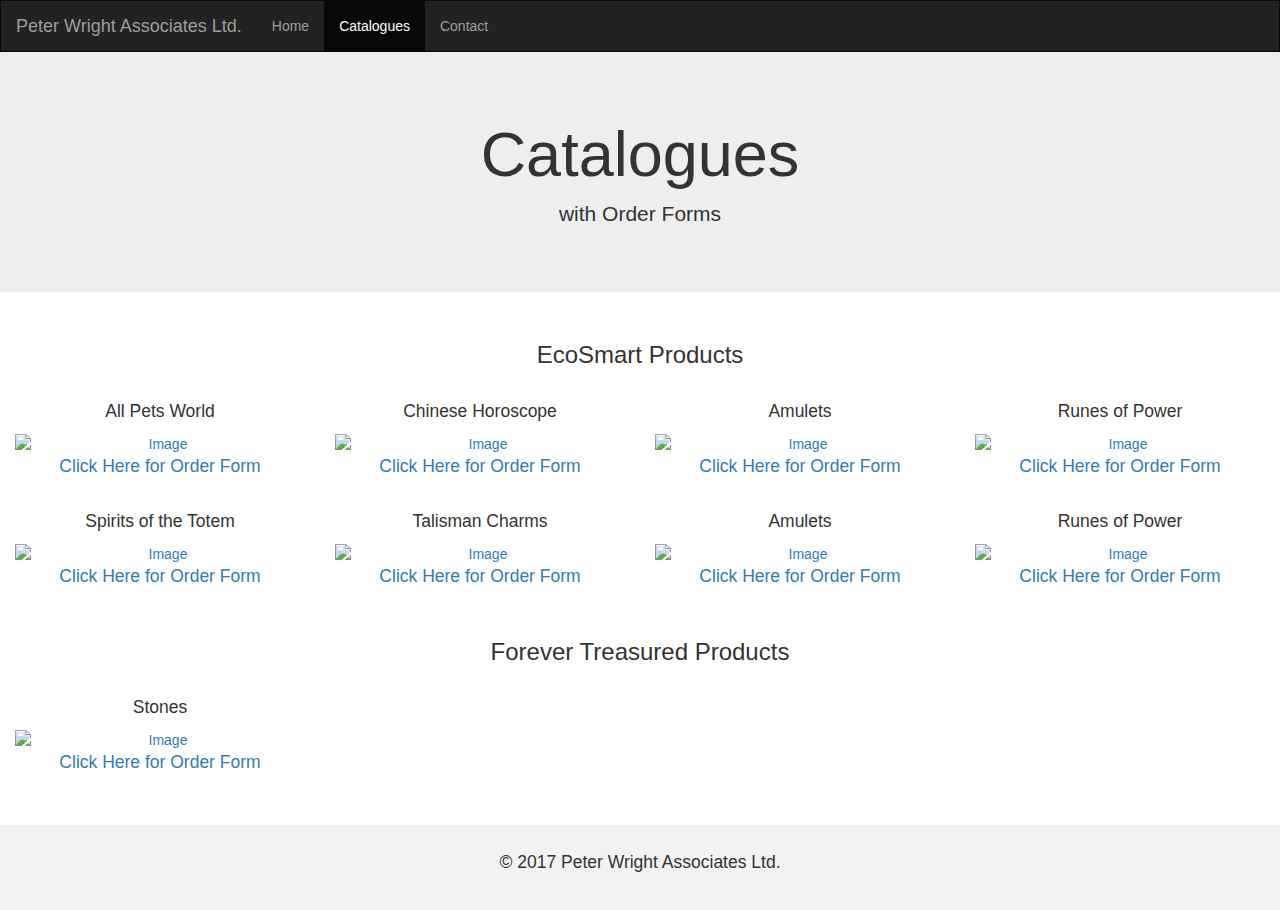
==== catalogues.html @ 6dd9a9c5 "Update catalogues.html" ====
<!DOCTYPE html>
<html lang="en">
<head>
  <title>Peter Wright Associates Ltd.</title>
  <meta charset="utf-8">
  <meta name="viewport" content="width=device-width, initial-scale=1">
  <link rel="stylesheet" href="https://maxcdn.bootstrapcdn.com/bootstrap/3.3.7/css/bootstrap.min.css">
  <script src="https://ajax.googleapis.com/ajax/libs/jquery/3.2.1/jquery.min.js"></script>
  <script src="https://maxcdn.bootstrapcdn.com/bootstrap/3.3.7/js/bootstrap.min.js"></script>

  <style>
        /* Remove the navbar's default margin-bottom and rounded borders */ 
    .navbar {
      margin-bottom: 0;
      border-radius: 0;
    }
    
    /* Add a gray background color and some padding to the footer */
    footer {
      background-color: #f2f2f2;
      padding: 25px;
    }
    
    p{
      font-size: 1.75rem;
    }
  </style>
  
  
  </head>
<body>

  <!-- Nav Bar -->
  
<nav class="navbar navbar-inverse">
  <div class="container-fluid">
    <div class="navbar-header">
      <button type="button" class="navbar-toggle" data-toggle="collapse" data-target="#myNavbar">
        <span class="icon-bar"></span>
        <span class="icon-bar"></span>
        <span class="icon-bar"></span>                        
      </button>
      <a class="navbar-brand">Peter Wright Associates Ltd.</a>
    </div>
    <div class="collapse navbar-collapse" id="myNavbar">
      <ul class="nav navbar-nav">
        <li><a href="#">Home</a></li>
        <li class="active"><a href="#">Catalogues</a></li>
        <li><a href="#">Contact</a></li>
      </ul>
      <ul class="nav navbar-nav navbar-right">
      </ul>
    </div>
  </div>
</nav>

<!-- Jumbotron -->
  
<div class="jumbotron">
  <div class="container text-center">
    <h1>Catalogues</h1>      
    <p>with Order Forms</p>
  </div>
</div>
  
  <!-- Row 1 of EcoSmart -->
  
<div class="container-fluid bg-3 text-center">    
  <h3>EcoSmart Products</h3><br>
  <div class="row">
    <div class="col-sm-3">
      <p>All Pets World</p>
      <a href="https://drive.google.com/file/d/0B__WnU9AXjKUTG5fT090SWdCejg/view" target="_blank"><img src="https://68.media.tumblr.com/322510e3f5b370c26604656c4e55bb6b/tumblr_ouqut0Vpxr1rzemb4o1_1280.jpg" class="img-responsive" style="width:100%" alt="Image"></a>
      <a href="https://docs.google.com/spreadsheets/d/1zBenDv5tk-b03D6EpvG9-nJZJhX-yl5dtOKzl-nxyQw/pub?output=xlsx" target="_blank"><p>Click Here for Order Form</p></a>
    </div>
    <div class="col-sm-3"> 
      <p>Chinese Horoscope</p>
      <a href="https://drive.google.com/file/d/0B__WnU9AXjKURm9FeUZNUXVhcmM/view" target="_blank"><img src="https://68.media.tumblr.com/a270ac31c6ba487bd9fdbb5f1df9159b/tumblr_ouqvlqrKky1rzemb4o1_1280.jpg" class="img-responsive" style="width:100%" alt="Image"></a>
      <a href="https://drive.google.com/file/d/0B__WnU9AXjKUZnlSdXpHblZGMVk/view" target="_blank"><p>Click Here for Order Form</p></a>
    </div>
    <div class="col-sm-3">
      <p>Amulets</p>
      <a href="https://drive.google.com/file/d/0B__WnU9AXjKUNmIyMDRiQUFzRkk/view" target="_blank"><img src="http://68.media.tumblr.com/2cdfbebc2d8925346c42c025bba5614e/tumblr_out0agLbYA1rzemb4o1_1280.jpg" class="img-responsive" style="width:100%" alt="Image"></a>
      <a href="https://drive.google.com/file/d/0B__WnU9AXjKUOWJPTW9vUjBBT2M/view" target="_blank"><p>Click Here for Order Form</p></a>
    </div>
    <div class="col-sm-3">
      <p>Runes of Power</p>
      <a href="https://drive.google.com/file/d/0B__WnU9AXjKUSV9vcnd6RlZGX2s/view" target="_blank"><img src="https://68.media.tumblr.com/9693f542c48302f55a70bdf63870bc9e/tumblr_out0qxnQN51rzemb4o1_1280.jpg" class="img-responsive" style="width:100%" alt="Image"></a>
      <a href="https://drive.google.com/file/d/0B__WnU9AXjKUTkpqa3hPanEteHc/view" target="_blank"><p>Click Here for Order Form</p></a>
    </div>
 
  </div>
</div><br>
  
  <!-- Row 2 of EcoSmart -->
  
<div class="container-fluid bg-3 text-center">    
  <div class="row">
    <div class="col-sm-3">
      <p>Spirits of the Totem</p>
      <a href="https://drive.google.com/file/d/0B__WnU9AXjKUbzRtdGxkS2lfMDg/view" target="_blank"><img src="https://68.media.tumblr.com/a5c3799e76f8078e0c757d50bb20d1f0/tumblr_out0qxnQN51rzemb4o3_1280.jpg" class="img-responsive" style="width:100%" alt="Image"></a>
      <a href="https://drive.google.com/file/d/0B__WnU9AXjKUWWZ4MkFENVNrR1E/view" target="_blank"><p>Click Here for Order Form</p></a>
    </div>
    <div class="col-sm-3"> 
      <p>Talisman Charms</p>
      <a href="https://drive.google.com/file/d/0B__WnU9AXjKUY0duTlQ5WXlQRk0/view" target="_blank"><img src="https://68.media.tumblr.com/2efcf244b628af8e24123aced407908a/tumblr_out0qxnQN51rzemb4o2_1280.jpg" class="img-responsive" style="width:100%" alt="Image"></a>
      <a href="https://drive.google.com/file/d/0B__WnU9AXjKUYVZsSnZhWHJXSUU/view" target="_blank"><p>Click Here for Order Form</p></a>
    </div>
    <div class="col-sm-3">
      <p>Amulets</p>
      <a href="https://drive.google.com/file/d/0B__WnU9AXjKUNmIyMDRiQUFzRkk/view" target="_blank"><img src="http://68.media.tumblr.com/2cdfbebc2d8925346c42c025bba5614e/tumblr_out0agLbYA1rzemb4o1_1280.jpg" class="img-responsive" style="width:100%" alt="Image"></a>
      <a href="https://drive.google.com/file/d/0B__WnU9AXjKUOWJPTW9vUjBBT2M/view" target="_blank"><p>Click Here for Order Form</p></a>
    </div>
    <div class="col-sm-3">
      <p>Runes of Power</p>
      <a href="https://drive.google.com/file/d/0B__WnU9AXjKUSV9vcnd6RlZGX2s/view" target="_blank"><img src="https://68.media.tumblr.com/9693f542c48302f55a70bdf63870bc9e/tumblr_out0qxnQN51rzemb4o1_1280.jpg" class="img-responsive" style="width:100%" alt="Image"></a>
      <a href="https://drive.google.com/file/d/0B__WnU9AXjKUTkpqa3hPanEteHc/view" target="_blank"><p>Click Here for Order Form</p></a>
    </div>
 
  </div>
</div><br>

  <!-- Forever Treasured Catalogues -->
  
<div class="container-fluid bg-3 text-center">    
  <h3>Forever Treasured Products</h3><br>  
  <div class="row">
    <div class="col-sm-3">
      <p>Stones</p>
      <a href="https://drive.google.com/file/d/0B__WnU9AXjKUNEZvTE1vQldXd1E/view" target="_blank"><img src="http://68.media.tumblr.com/68718d4eeab9227fc4e74eb87fd58a36/tumblr_out1xj8JQn1rzemb4o1_1280.jpg" class="img-responsive" style="width:100%" alt="Image"></a>
      <a href="https://drive.google.com/file/d/0B__WnU9AXjKUVDVFazl6di1SWG8/view" target="_blank"><p>Click Here for Order Form</p></a>
    </div>
  </div>
</div><br><br>

<footer class="container-fluid text-center">
  <p>&copy 2017 Peter Wright Associates Ltd.</p>
</footer>
  
</body>
</html>
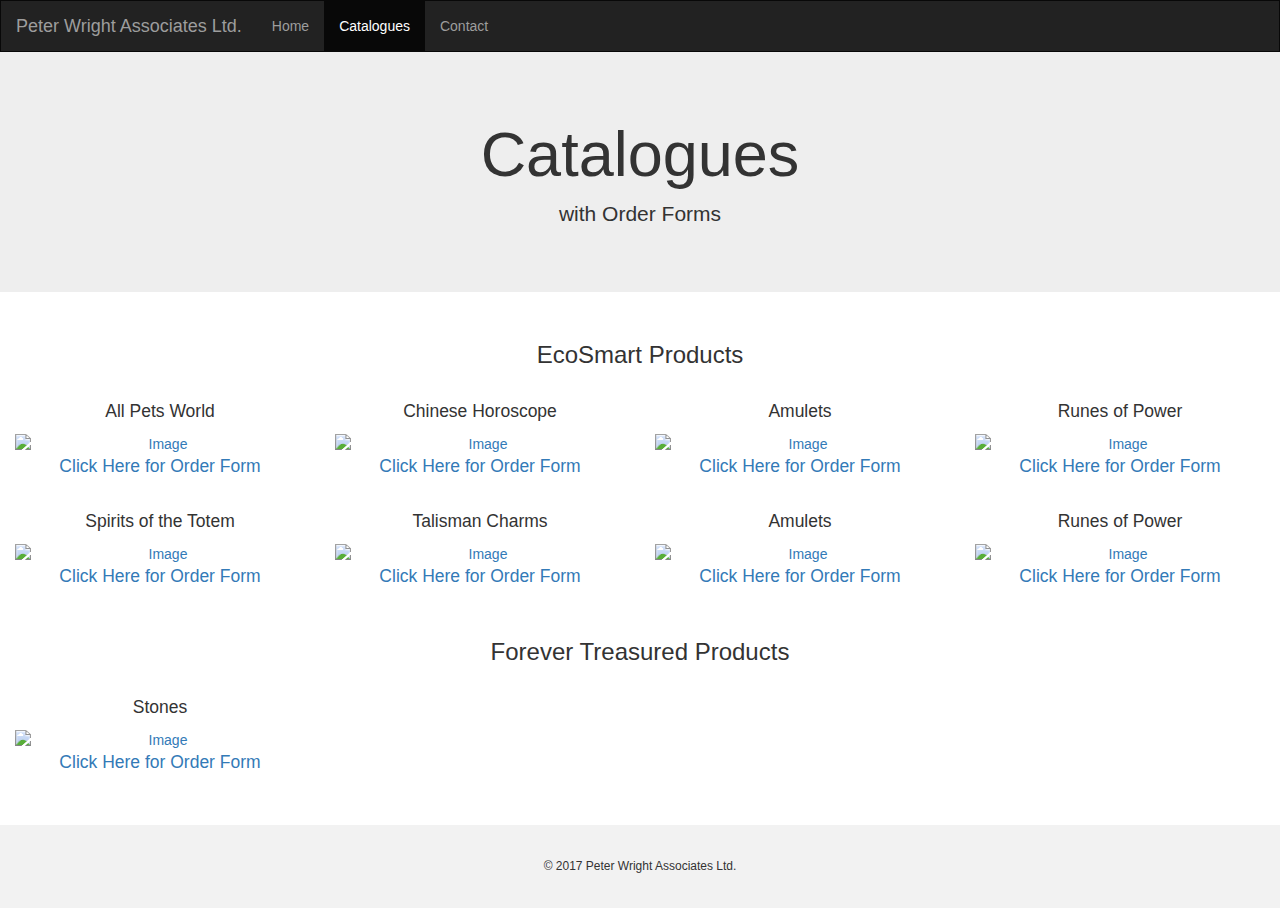
==== commit d3ee5c0a: "Update catalogues.html" ====
--- a/catalogues.html
+++ b/catalogues.html
@@ -23,6 +23,10 @@
     
     p{
       font-size: 1.75rem;
+    }
+    
+    h6 {
+      font-weight: normal;
     }
   </style>
   
@@ -134,7 +138,7 @@
 </div><br><br>
 
 <footer class="container-fluid text-center">
-  <p>&copy 2017 Peter Wright Associates Ltd.</p>
+  <h6>&copy 2017 Peter Wright Associates Ltd.</h6>
 </footer>
   
 </body>
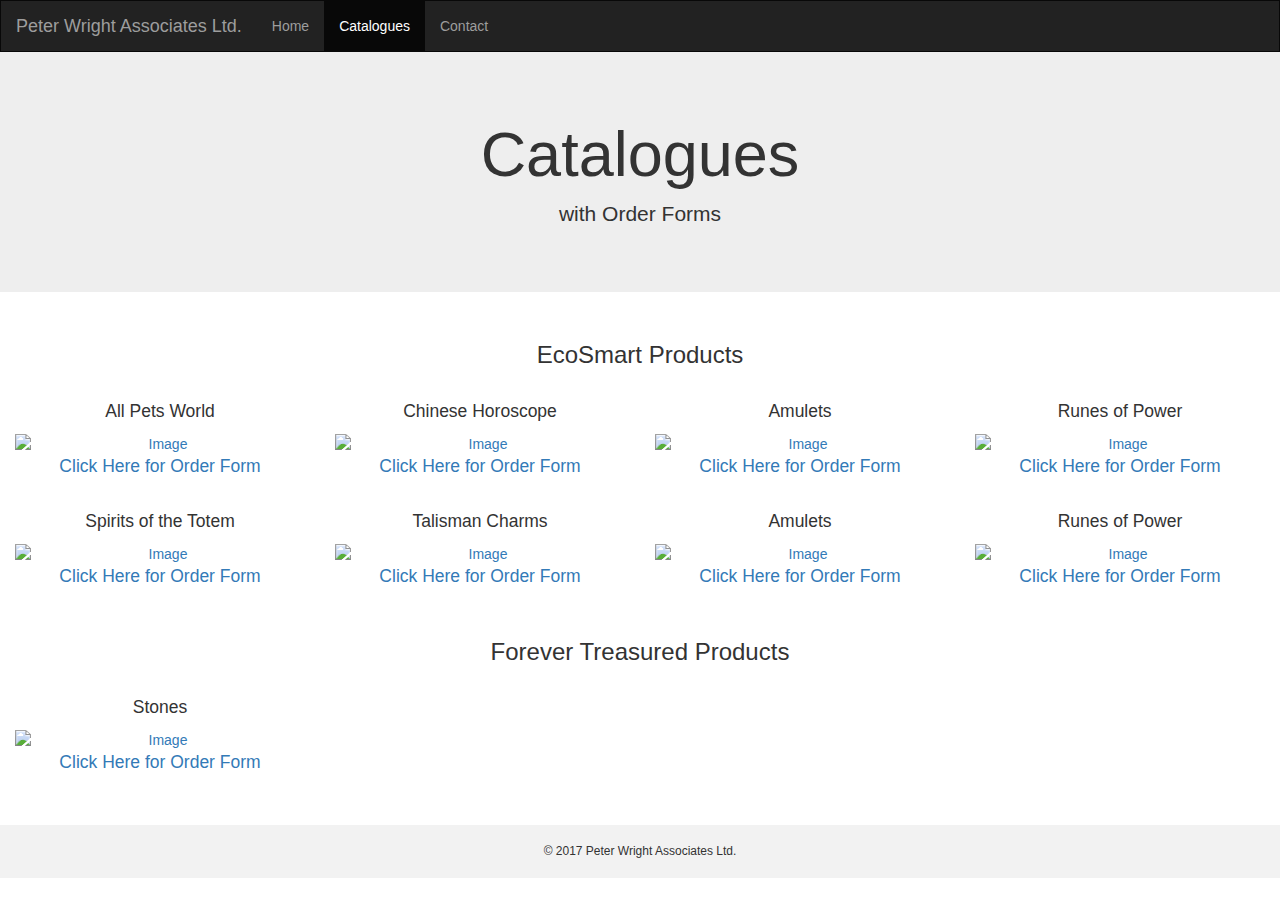
==== commit 5fd592c0: "Update catalogues.html" ====
--- a/catalogues.html
+++ b/catalogues.html
@@ -18,7 +18,7 @@
     /* Add a gray background color and some padding to the footer */
     footer {
       background-color: #f2f2f2;
-      padding: 25px;
+      padding: 10px;
     }
     
     p{
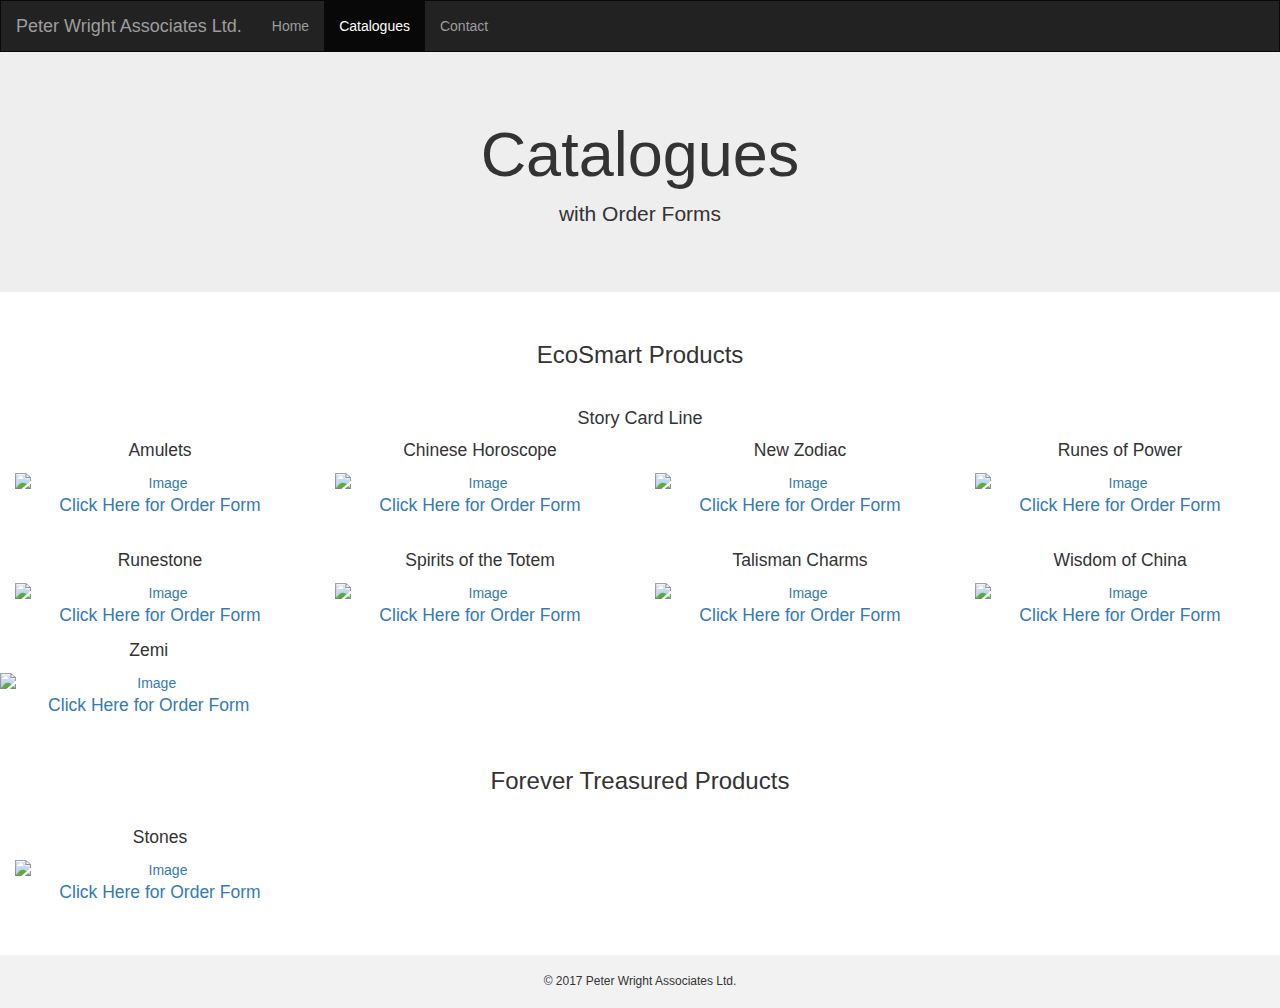
==== commit 11a3147c: "Update catalogues.html" ====
--- a/catalogues.html
+++ b/catalogues.html
@@ -71,26 +71,27 @@
   
 <div class="container-fluid bg-3 text-center">    
   <h3>EcoSmart Products</h3><br>
+  <h4> Story Card Line</h4>
   <div class="row">
     <div class="col-sm-3">
-      <p>All Pets World</p>
-      <a href="https://drive.google.com/file/d/0B__WnU9AXjKUTG5fT090SWdCejg/view" target="_blank"><img src="https://68.media.tumblr.com/322510e3f5b370c26604656c4e55bb6b/tumblr_ouqut0Vpxr1rzemb4o1_1280.jpg" class="img-responsive" style="width:100%" alt="Image"></a>
-      <a href="https://docs.google.com/spreadsheets/d/1zBenDv5tk-b03D6EpvG9-nJZJhX-yl5dtOKzl-nxyQw/pub?output=xlsx" target="_blank"><p>Click Here for Order Form</p></a>
+      <p>Amulets</p>
+      <a href="https://drive.google.com/file/d/0B__WnU9AXjKUQ1c4SzBSZkxTeGM/view" target="_blank"><img src="https://68.media.tumblr.com/2cdfbebc2d8925346c42c025bba5614e/tumblr_ovh4eiRQpe1rzemb4o1_1280.jpg" class="img-responsive" style="width:100%" alt="Image"></a>
+      <a href="" target="_blank"><p>Click Here for Order Form</p></a>
     </div>
     <div class="col-sm-3"> 
       <p>Chinese Horoscope</p>
-      <a href="https://drive.google.com/file/d/0B__WnU9AXjKURm9FeUZNUXVhcmM/view" target="_blank"><img src="https://68.media.tumblr.com/a270ac31c6ba487bd9fdbb5f1df9159b/tumblr_ouqvlqrKky1rzemb4o1_1280.jpg" class="img-responsive" style="width:100%" alt="Image"></a>
-      <a href="https://drive.google.com/file/d/0B__WnU9AXjKUZnlSdXpHblZGMVk/view" target="_blank"><p>Click Here for Order Form</p></a>
+      <a href="https://drive.google.com/file/d/0B__WnU9AXjKUY1E0ZUpqazlldDQ/view" target="_blank"><img src="https://68.media.tumblr.com/301627c4d05b7e555c90cc24d19b85d8/tumblr_ovh4eiRQpe1rzemb4o2_1280.jpg" class="img-responsive" style="width:100%" alt="Image"></a>
+      <a href="" target="_blank"><p>Click Here for Order Form</p></a>
     </div>
     <div class="col-sm-3">
-      <p>Amulets</p>
-      <a href="https://drive.google.com/file/d/0B__WnU9AXjKUNmIyMDRiQUFzRkk/view" target="_blank"><img src="http://68.media.tumblr.com/2cdfbebc2d8925346c42c025bba5614e/tumblr_out0agLbYA1rzemb4o1_1280.jpg" class="img-responsive" style="width:100%" alt="Image"></a>
-      <a href="https://drive.google.com/file/d/0B__WnU9AXjKUOWJPTW9vUjBBT2M/view" target="_blank"><p>Click Here for Order Form</p></a>
+      <p>New Zodiac</p>
+      <a href="https://drive.google.com/file/d/0B__WnU9AXjKUd3l0bVIxejYyeDQ/view" target="_blank"><img src="https://68.media.tumblr.com/5ee1df956695b7bd4a3ff70ae1e49813/tumblr_ovh4eiRQpe1rzemb4o3_1280.jpg" class="img-responsive" style="width:100%" alt="Image"></a>
+      <a href=""><p>Click Here for Order Form</p></a>
     </div>
     <div class="col-sm-3">
       <p>Runes of Power</p>
-      <a href="https://drive.google.com/file/d/0B__WnU9AXjKUSV9vcnd6RlZGX2s/view" target="_blank"><img src="https://68.media.tumblr.com/9693f542c48302f55a70bdf63870bc9e/tumblr_out0qxnQN51rzemb4o1_1280.jpg" class="img-responsive" style="width:100%" alt="Image"></a>
-      <a href="https://drive.google.com/file/d/0B__WnU9AXjKUTkpqa3hPanEteHc/view" target="_blank"><p>Click Here for Order Form</p></a>
+      <a href="https://drive.google.com/file/d/0B__WnU9AXjKUQkxfNG94Nl9KMHc/view" target="_blank"><img src="https://68.media.tumblr.com/9693f542c48302f55a70bdf63870bc9e/tumblr_ovh4eiRQpe1rzemb4o4_1280.jpg" class="img-responsive" style="width:100%" alt="Image"></a>
+      <a href="" target="_blank"><p>Click Here for Order Form</p></a>
     </div>
  
   </div>
@@ -101,26 +102,36 @@
 <div class="container-fluid bg-3 text-center">    
   <div class="row">
     <div class="col-sm-3">
-      <p>Spirits of the Totem</p>
-      <a href="https://drive.google.com/file/d/0B__WnU9AXjKUbzRtdGxkS2lfMDg/view" target="_blank"><img src="https://68.media.tumblr.com/a5c3799e76f8078e0c757d50bb20d1f0/tumblr_out0qxnQN51rzemb4o3_1280.jpg" class="img-responsive" style="width:100%" alt="Image"></a>
-      <a href="https://drive.google.com/file/d/0B__WnU9AXjKUWWZ4MkFENVNrR1E/view" target="_blank"><p>Click Here for Order Form</p></a>
+      <p>Runestone</p>
+      <a href="https://drive.google.com/file/d/0B__WnU9AXjKUbVVidTR6OXBub2s/view" target="_blank"><img src="https://68.media.tumblr.com/fc6504d91a221c4d23091b0201a19007/tumblr_ovh4eiRQpe1rzemb4o5_1280.jpg" class="img-responsive" style="width:100%" alt="Image"></a>
+      <a href="" target="_blank"><p>Click Here for Order Form</p></a>
     </div>
     <div class="col-sm-3"> 
-      <p>Talisman Charms</p>
-      <a href="https://drive.google.com/file/d/0B__WnU9AXjKUY0duTlQ5WXlQRk0/view" target="_blank"><img src="https://68.media.tumblr.com/2efcf244b628af8e24123aced407908a/tumblr_out0qxnQN51rzemb4o2_1280.jpg" class="img-responsive" style="width:100%" alt="Image"></a>
-      <a href="https://drive.google.com/file/d/0B__WnU9AXjKUYVZsSnZhWHJXSUU/view" target="_blank"><p>Click Here for Order Form</p></a>
+      <p>Spirits of the Totem</p>
+      <a href="https://drive.google.com/file/d/0B__WnU9AXjKUdVBQODBtVGJ0UEU/view" target="_blank"><img src="https://68.media.tumblr.com/a5c3799e76f8078e0c757d50bb20d1f0/tumblr_ovh4eiRQpe1rzemb4o9_1280.jpg" class="img-responsive" style="width:100%" alt="Image"></a>
+      <a href="" target="_blank"><p>Click Here for Order Form</p></a>
     </div>
     <div class="col-sm-3">
-      <p>Amulets</p>
-      <a href="https://drive.google.com/file/d/0B__WnU9AXjKUNmIyMDRiQUFzRkk/view" target="_blank"><img src="http://68.media.tumblr.com/2cdfbebc2d8925346c42c025bba5614e/tumblr_out0agLbYA1rzemb4o1_1280.jpg" class="img-responsive" style="width:100%" alt="Image"></a>
-      <a href="https://drive.google.com/file/d/0B__WnU9AXjKUOWJPTW9vUjBBT2M/view" target="_blank"><p>Click Here for Order Form</p></a>
+      <p>Talisman Charms</p>
+      <a href="https://drive.google.com/file/d/0B__WnU9AXjKUMTF4cVpuZUdBZnM/view" target="_blank"><img src="https://68.media.tumblr.com/2efcf244b628af8e24123aced407908a/tumblr_ovh4eiRQpe1rzemb4o7_1280.jpg" class="img-responsive" style="width:100%" alt="Image"></a>
+      <a href="" target="_blank"><p>Click Here for Order Form</p></a>
     </div>
     <div class="col-sm-3">
-      <p>Runes of Power</p>
-      <a href="https://drive.google.com/file/d/0B__WnU9AXjKUSV9vcnd6RlZGX2s/view" target="_blank"><img src="https://68.media.tumblr.com/9693f542c48302f55a70bdf63870bc9e/tumblr_out0qxnQN51rzemb4o1_1280.jpg" class="img-responsive" style="width:100%" alt="Image"></a>
-      <a href="https://drive.google.com/file/d/0B__WnU9AXjKUTkpqa3hPanEteHc/view" target="_blank"><p>Click Here for Order Form</p></a>
+      <p>Wisdom of China</p>
+      <a href="https://drive.google.com/file/d/0B__WnU9AXjKUcG9vNHpJcXVTbTQ/view" target="_blank"><img src="https://68.media.tumblr.com/dfdba7132ad820449ee8c9a2b734e679/tumblr_ovh4eiRQpe1rzemb4o6_1280.jpg" class="img-responsive" style="width:100%" alt="Image"></a>
+      <a href="" target="_blank"><p>Click Here for Order Form</p></a>
     </div>
- 
+    
+    <!-- Row 3 of EcoSmart -->
+    
+    <div class="row">
+      <div class="col-sm-3">
+        <p>Zemi</p>
+        <a href="https://drive.google.com/file/d/0B__WnU9AXjKUWGtfMkY1TDRtZHc/view" target="_blank"><img src="https://68.media.tumblr.com/79622e960ac6ef604209dc40c86231b9/tumblr_ovh4eiRQpe1rzemb4o8_1280.jpg" class="img-responsive" style="width:100%" alt="Image"></a>
+        <a href="" target="_blank"><p>Click Here for Order Form</p></a>
+      </div>
+    </div>
+           
   </div>
 </div><br>
 
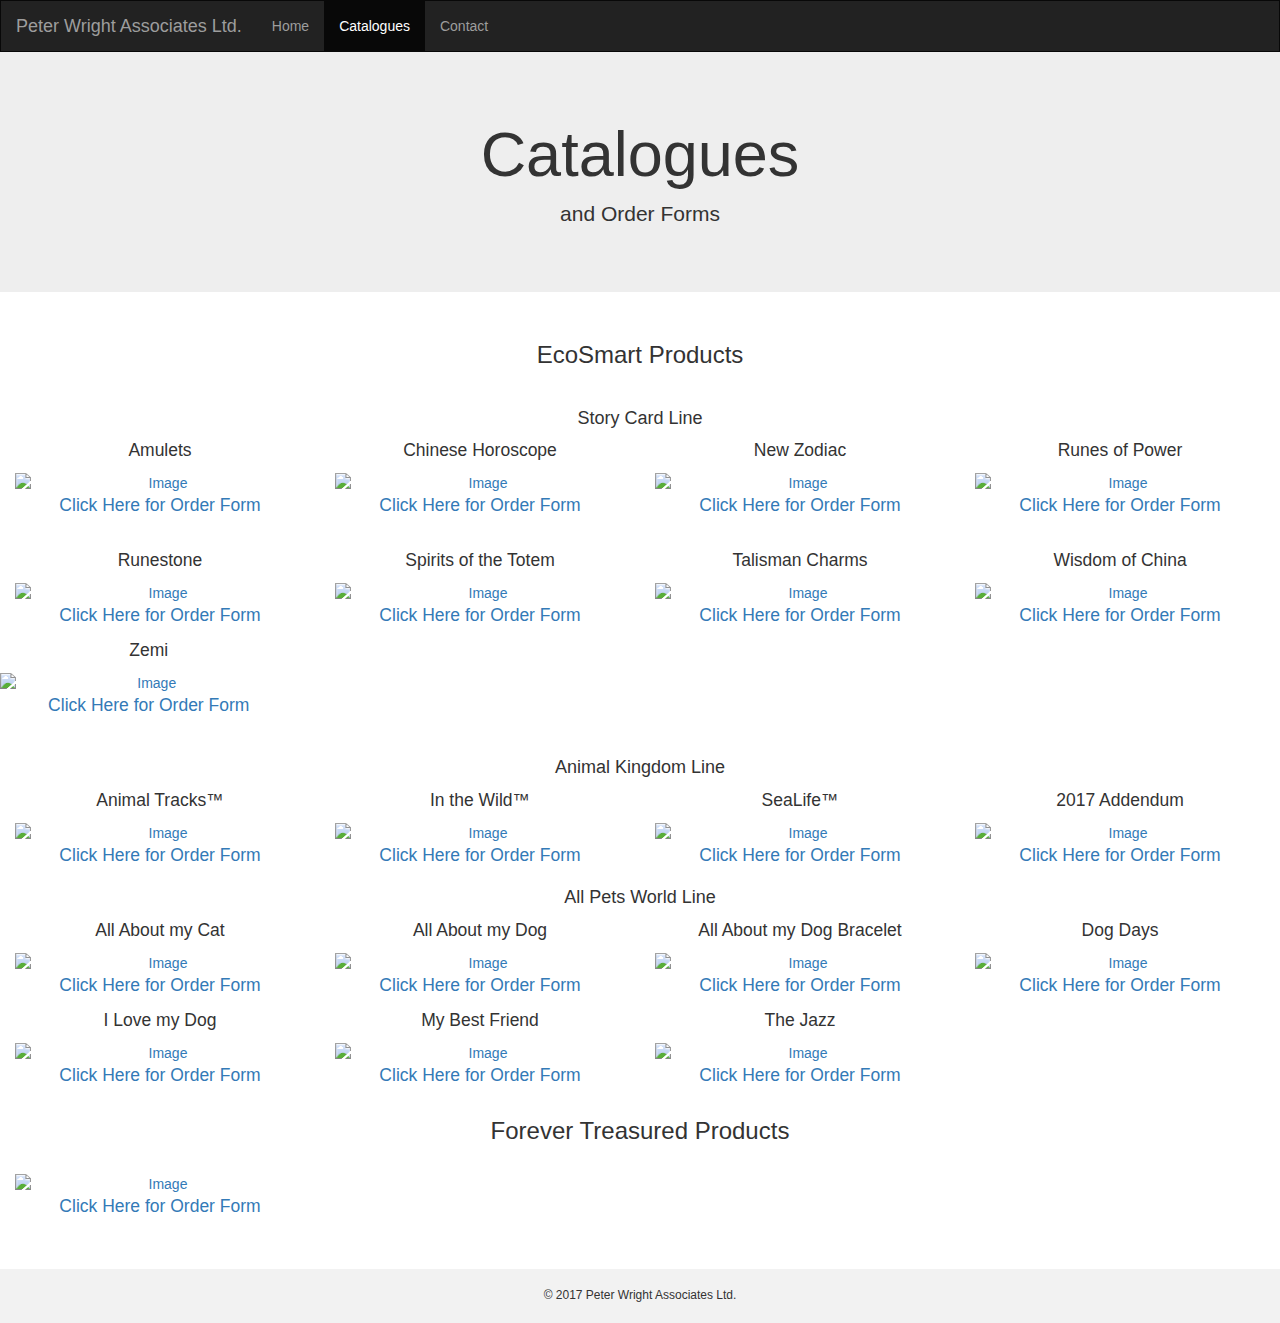
==== commit 076ad09c: "Update catalogues.html" ====
--- a/catalogues.html
+++ b/catalogues.html
@@ -63,11 +63,11 @@
 <div class="jumbotron">
   <div class="container text-center">
     <h1>Catalogues</h1>      
-    <p>with Order Forms</p>
+    <p>and Order Forms</p>
   </div>
 </div>
   
-  <!-- Row 1 of EcoSmart -->
+  <!-- Row 1 of Story Cards -->
   
 <div class="container-fluid bg-3 text-center">    
   <h3>EcoSmart Products</h3><br>
@@ -97,7 +97,7 @@
   </div>
 </div><br>
   
-  <!-- Row 2 of EcoSmart -->
+  <!-- Row 2 of Story Cards -->
   
 <div class="container-fluid bg-3 text-center">    
   <div class="row">
@@ -121,8 +121,8 @@
       <a href="https://drive.google.com/file/d/0B__WnU9AXjKUcG9vNHpJcXVTbTQ/view" target="_blank"><img src="https://68.media.tumblr.com/dfdba7132ad820449ee8c9a2b734e679/tumblr_ovh4eiRQpe1rzemb4o6_1280.jpg" class="img-responsive" style="width:100%" alt="Image"></a>
       <a href="" target="_blank"><p>Click Here for Order Form</p></a>
     </div>
-    
-    <!-- Row 3 of EcoSmart -->
+  
+    <!-- Row 3 of Story Cards -->
     
     <div class="row">
       <div class="col-sm-3">
@@ -131,9 +131,85 @@
         <a href="" target="_blank"><p>Click Here for Order Form</p></a>
       </div>
     </div>
-           
-  </div>
+          
 </div><br>
+  
+  <!-- Row 1 of Animal Kingdom -->
+ 
+    <h4>Animal Kingdom Line</h4>
+  <div class="row">
+    <div class="col-sm-3">
+      <p>Animal Tracks&trade;</p>
+      <a href="https://drive.google.com/file/d/0B__WnU9AXjKUdFpQZzNJVjFfU2M/view" target="_blank"><img src="https://68.media.tumblr.com/d898c93162720ff74b5dc1b6ad55ef81/tumblr_ovh4hn6CIp1rzemb4o2_1280.jpg" class="img-responsive" style="width:100%" alt="Image"></a>
+      <a href="" target="_blank"><p>Click Here for Order Form</p></a>
+    </div>
+    <div class="col-sm-3">
+      <p>In the Wild&trade;</p>
+      <a href="https://drive.google.com/file/d/0B__WnU9AXjKUdnlieXlnMDFUcDA/view" target="_blank"><img src="https://68.media.tumblr.com/28a0d6fa3b41fe453a951606dee90cba/tumblr_ovh4hn6CIp1rzemb4o3_1280.jpg" class="img-responsive" style="width:100%" alt="Image"></a>
+      <a href="" target="_blank"><p>Click Here for Order Form</p></a>
+    </div>
+    <div class="col-sm-3">
+      <p>SeaLife&trade;</p>
+        <a href="https://drive.google.com/file/d/0B__WnU9AXjKUMjVnUHFZTDFaVDQ/view" target="_blank"><img src="https://68.media.tumblr.com/caf4bc4f5c87a1a27012d91b795fc95d/tumblr_ovh4hn6CIp1rzemb4o4_1280.jpg" class="img-responsive" style="width:100%" alt="Image"></a>
+      <a href="" target="_blank"><p>Click Here for Order Form</p></a>
+    </div>
+    <div class="col-sm-3">
+      <p>2017 Addendum</p>
+      <a href="https://drive.google.com/file/d/0B__WnU9AXjKUakxuSlJCZXVHeTQ/view" target="_blank"><img src="https://68.media.tumblr.com/90768d3223d801b19da90631091cca95/tumblr_ovh4hn6CIp1rzemb4o1_1280.jpg" class="img-responsive" style="width:100%" alt="Image"></a>
+      <a href="" target="_blank"><p>Click Here for Order Form</p></a>
+    </div>
+    
+  </div>
+  
+  <!-- Row 1 of All Pets World -->
+  
+  <h4>All Pets World Line</h4>
+  
+    <div class="row">
+      <div class="col-sm-3">
+        <p>All About my Cat</p>
+        <a href="https://drive.google.com/file/d/0B__WnU9AXjKUS2V4OGJwanpJXzg/view" target="_blank"><img src="https://68.media.tumblr.com/8e8b9bb36b753f6e916e732b0cdc5203/tumblr_ovh4jlPGlQ1rzemb4o5_1280.jpg" class="img-responsive" style="width:100%" alt="Image"></a>
+        <a href="" target="_blank"><p>Click Here for Order Form</p></a>
+      </div>
+      <div class="col-sm-3">
+        <p>All About my Dog</p>
+        <a href="https://drive.google.com/file/d/0B__WnU9AXjKUTjRlVGJucUdzbm8/view" target="_blank"><img src="https://68.media.tumblr.com/06299c1415593ab7f8a2a238823b5857/tumblr_ovh4jlPGlQ1rzemb4o1_1280.jpg" class="img-responsive" style="width:100%" alt="Image"></a>
+        <a href="" target="_blank"><p>Click Here for Order Form</p></a>
+      </div>
+      <div class="col-sm-3">
+        <p>All About my Dog Bracelet</p>
+        <a href="https://drive.google.com/file/d/0B__WnU9AXjKUNTNKXzBqakIzd2M/view" target="_blank"><img src="https://68.media.tumblr.com/84c3a250dd0eb45eb1c8a2cba1e3f0d6/tumblr_ovh4jlPGlQ1rzemb4o6_1280.jpg" class="img-responsive" style="width:100%" alt="Image"></a>
+        <a href="" target="_blank"><p>Click Here for Order Form</p></a>
+      </div>
+      <div class="col-sm-3">
+        <p>Dog Days</p>
+        <a href="https://drive.google.com/file/d/0B__WnU9AXjKUMGQtdGRwNDJtSU0/view" target="_blank"><img src="https://68.media.tumblr.com/347af5f6de63caba2d124439a0b59b2e/tumblr_ovh4jlPGlQ1rzemb4o2_1280.jpg" class="img-responsive" style="width:100%" alt="Image"></a>
+        <a href="" target="_blank"><p>Click Here for Order Form</p></a>
+      </div>
+  </div>
+
+  <!-- Row 2 of All Pets World -->
+  
+  <div class="row">
+    <div class="col-sm-3">
+      <p>I Love my Dog</p>
+      <a href="https://drive.google.com/file/d/0B__WnU9AXjKUWl9OU01JeXRHb00/view" target="_blank"><img src="https://68.media.tumblr.com/53cc1855ae4d24a1920e94a610df2456/tumblr_ovh4jlPGlQ1rzemb4o7_1280.jpg" class="img-responsive" style="width:100%" alt="Image"></a>
+      <a href="" target="_blank"><p>Click Here for Order Form</p></a>
+    </div>
+    <div class="col-sm-3">
+      <p>My Best Friend</p>
+      <a href="https://drive.google.com/file/d/0B__WnU9AXjKUOW8weHR3LUVNR2s/view" target="_blank"><img src="https://68.media.tumblr.com/4f9ffc6f5782910c4c51081e61283b06/tumblr_ovh4jlPGlQ1rzemb4o3_1280.jpg" class="img-responsive" style="width:100%" alt="Image"></a>
+      <a href="" target="_blank"><p>Click Here for Order Form</p></a>
+    </div>
+    <div class="col-sm-3">
+      <p>The Jazz</p>
+      <a href="https://drive.google.com/file/d/0B__WnU9AXjKUTUNCQjZZSjNFR2c/view" target="_blank"><img src="https://68.media.tumblr.com/ae4165aac30c3c8d4ca5dad427d702cf/tumblr_ovh4jlPGlQ1rzemb4o4_1280.jpg" class="img-responsive" style="width:100%" alt="Image"></a>
+      <a href="" target="_blank"><p>Click Here for Order Form</p></a>
+    </div>
+  </div>
+  
+  
+</div>
 
   <!-- Forever Treasured Catalogues -->
   
@@ -141,15 +217,14 @@
   <h3>Forever Treasured Products</h3><br>  
   <div class="row">
     <div class="col-sm-3">
-      <p>Stones</p>
-      <a href="https://drive.google.com/file/d/0B__WnU9AXjKUNEZvTE1vQldXd1E/view" target="_blank"><img src="http://68.media.tumblr.com/68718d4eeab9227fc4e74eb87fd58a36/tumblr_out1xj8JQn1rzemb4o1_1280.jpg" class="img-responsive" style="width:100%" alt="Image"></a>
-      <a href="https://drive.google.com/file/d/0B__WnU9AXjKUVDVFazl6di1SWG8/view" target="_blank"><p>Click Here for Order Form</p></a>
+      <a href="https://drive.google.com/file/d/0B__WnU9AXjKUbTV5NXlsMHREYjg/view" target="_blank"><img src="http://68.media.tumblr.com/593b22f3d8c7e5c24fd5d42b22a4dfcf/tumblr_ovh4l6S0jA1rzemb4o1_1280.jpg" class="img-responsive" style="width:100%" alt="Image"></a>
+      <a href="" target="_blank"><p>Click Here for Order Form</p></a>
     </div>
   </div>
 </div><br><br>
 
 <footer class="container-fluid text-center">
-  <h6>&copy 2017 Peter Wright Associates Ltd.</h6>
+  <h6>&copy; 2017 Peter Wright Associates Ltd.</h6>
 </footer>
   
 </body>
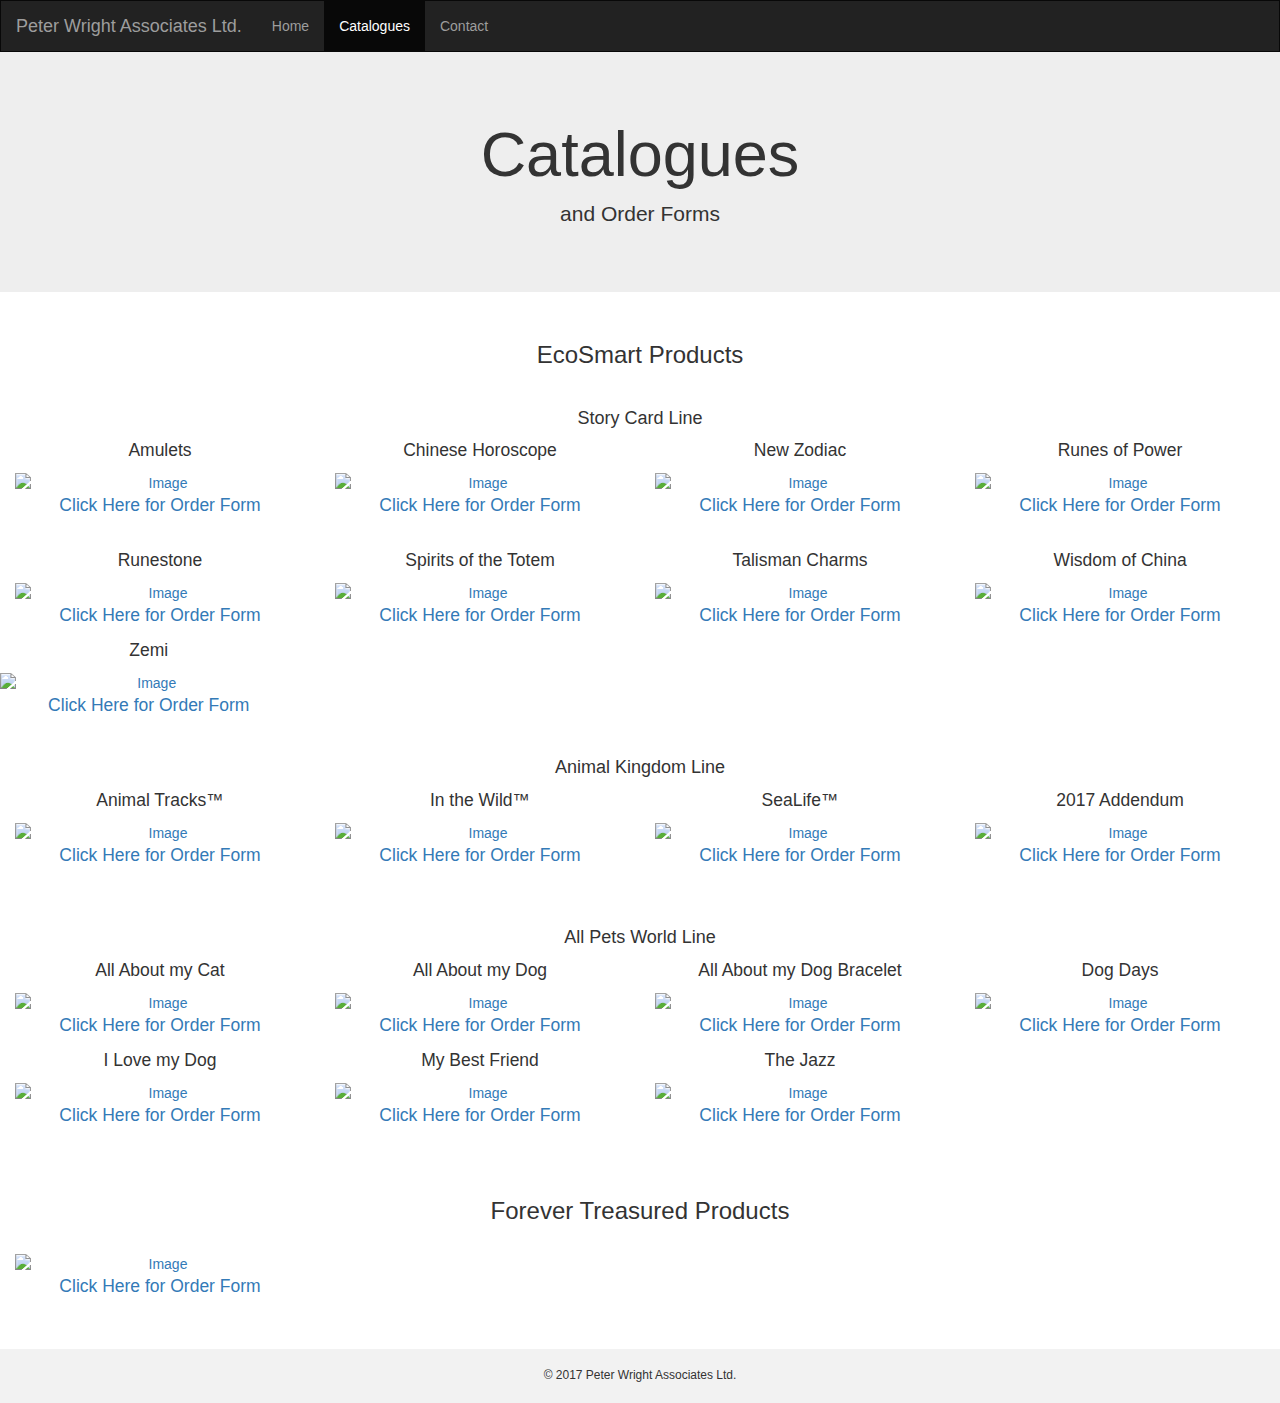
==== commit d13aa0c1: "Update catalogues.html" ====
--- a/catalogues.html
+++ b/catalogues.html
@@ -159,7 +159,7 @@
       <a href="" target="_blank"><p>Click Here for Order Form</p></a>
     </div>
     
-  </div>
+  </div><br><br>
   
   <!-- Row 1 of All Pets World -->
   
@@ -209,7 +209,7 @@
   </div>
   
   
-</div>
+</div><br><br>
 
   <!-- Forever Treasured Catalogues -->
   
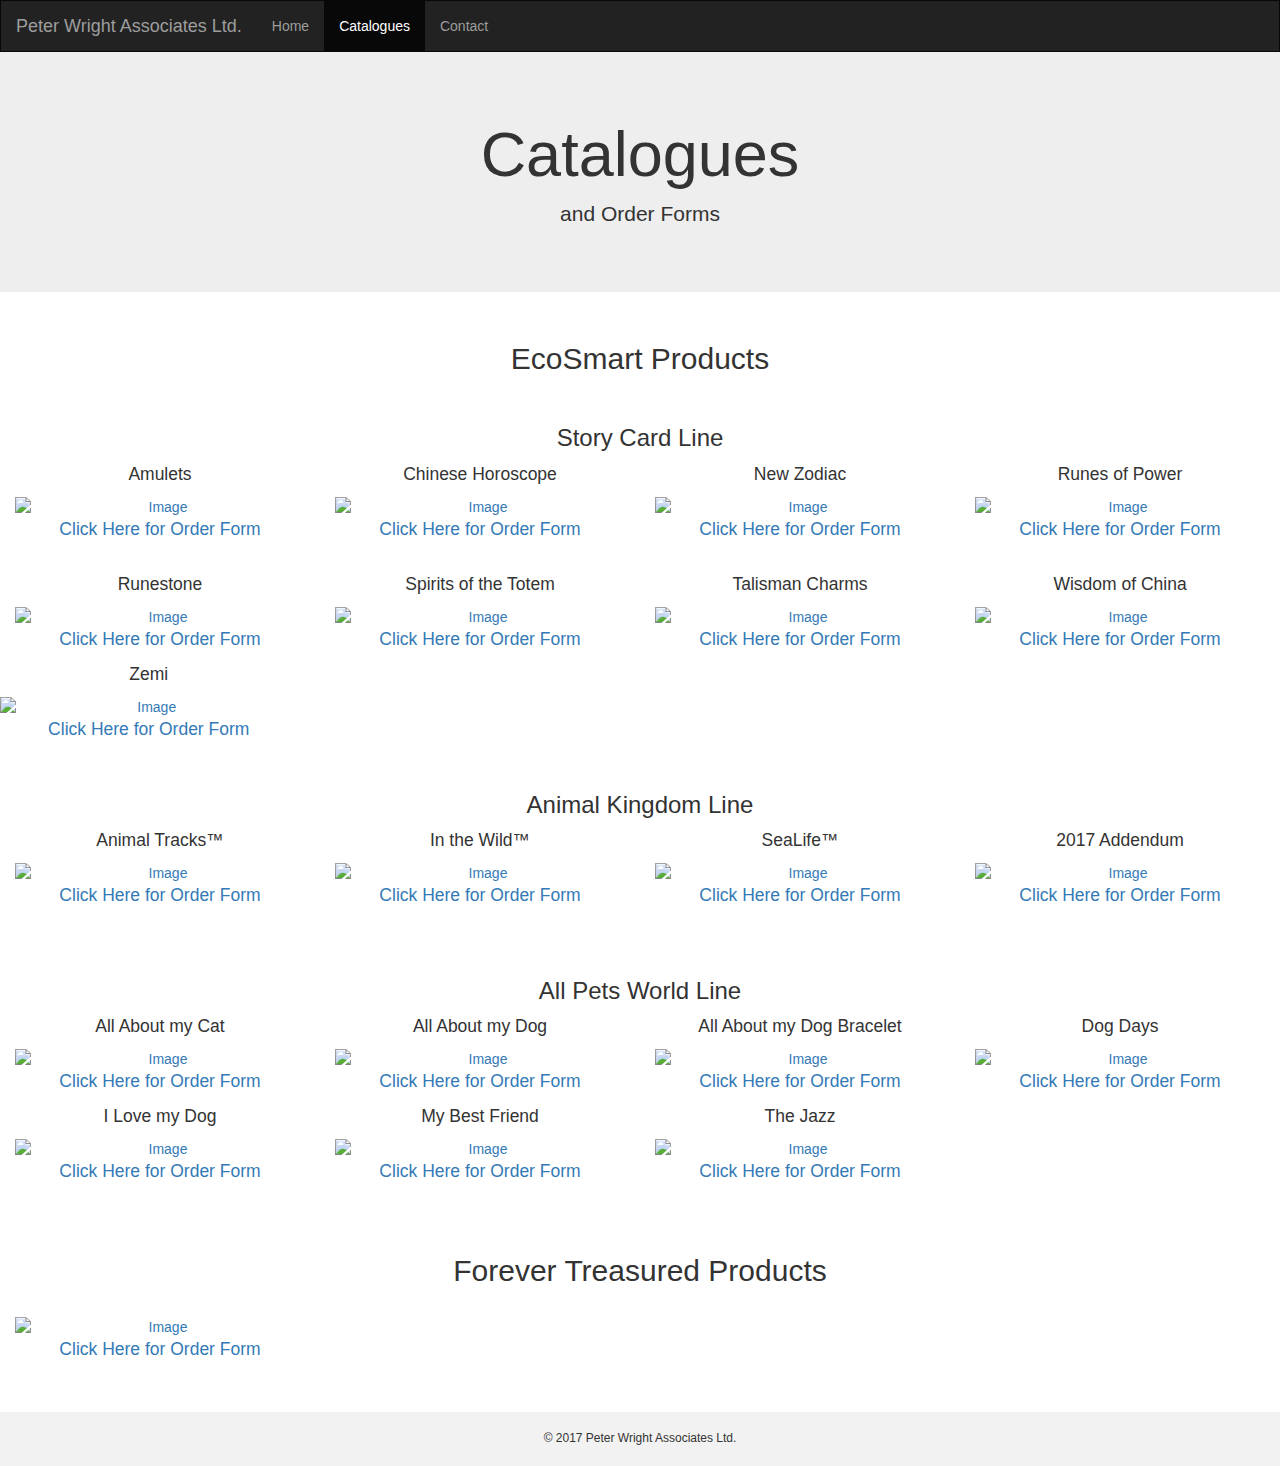
==== commit 46369575: "Update catalogues.html" ====
--- a/catalogues.html
+++ b/catalogues.html
@@ -70,8 +70,8 @@
   <!-- Row 1 of Story Cards -->
   
 <div class="container-fluid bg-3 text-center">    
-  <h3>EcoSmart Products</h3><br>
-  <h4> Story Card Line</h4>
+  <h2>EcoSmart Products</h2><br>
+  <h3> Story Card Line</h3>
   <div class="row">
     <div class="col-sm-3">
       <p>Amulets</p>
@@ -136,7 +136,7 @@
   
   <!-- Row 1 of Animal Kingdom -->
  
-    <h4>Animal Kingdom Line</h4>
+    <h3>Animal Kingdom Line</h3>
   <div class="row">
     <div class="col-sm-3">
       <p>Animal Tracks&trade;</p>
@@ -163,7 +163,7 @@
   
   <!-- Row 1 of All Pets World -->
   
-  <h4>All Pets World Line</h4>
+  <h3>All Pets World Line</h3>
   
     <div class="row">
       <div class="col-sm-3">
@@ -214,7 +214,7 @@
   <!-- Forever Treasured Catalogues -->
   
 <div class="container-fluid bg-3 text-center">    
-  <h3>Forever Treasured Products</h3><br>  
+  <h2>Forever Treasured Products</h2><br>  
   <div class="row">
     <div class="col-sm-3">
       <a href="https://drive.google.com/file/d/0B__WnU9AXjKUbTV5NXlsMHREYjg/view" target="_blank"><img src="http://68.media.tumblr.com/593b22f3d8c7e5c24fd5d42b22a4dfcf/tumblr_ovh4l6S0jA1rzemb4o1_1280.jpg" class="img-responsive" style="width:100%" alt="Image"></a>
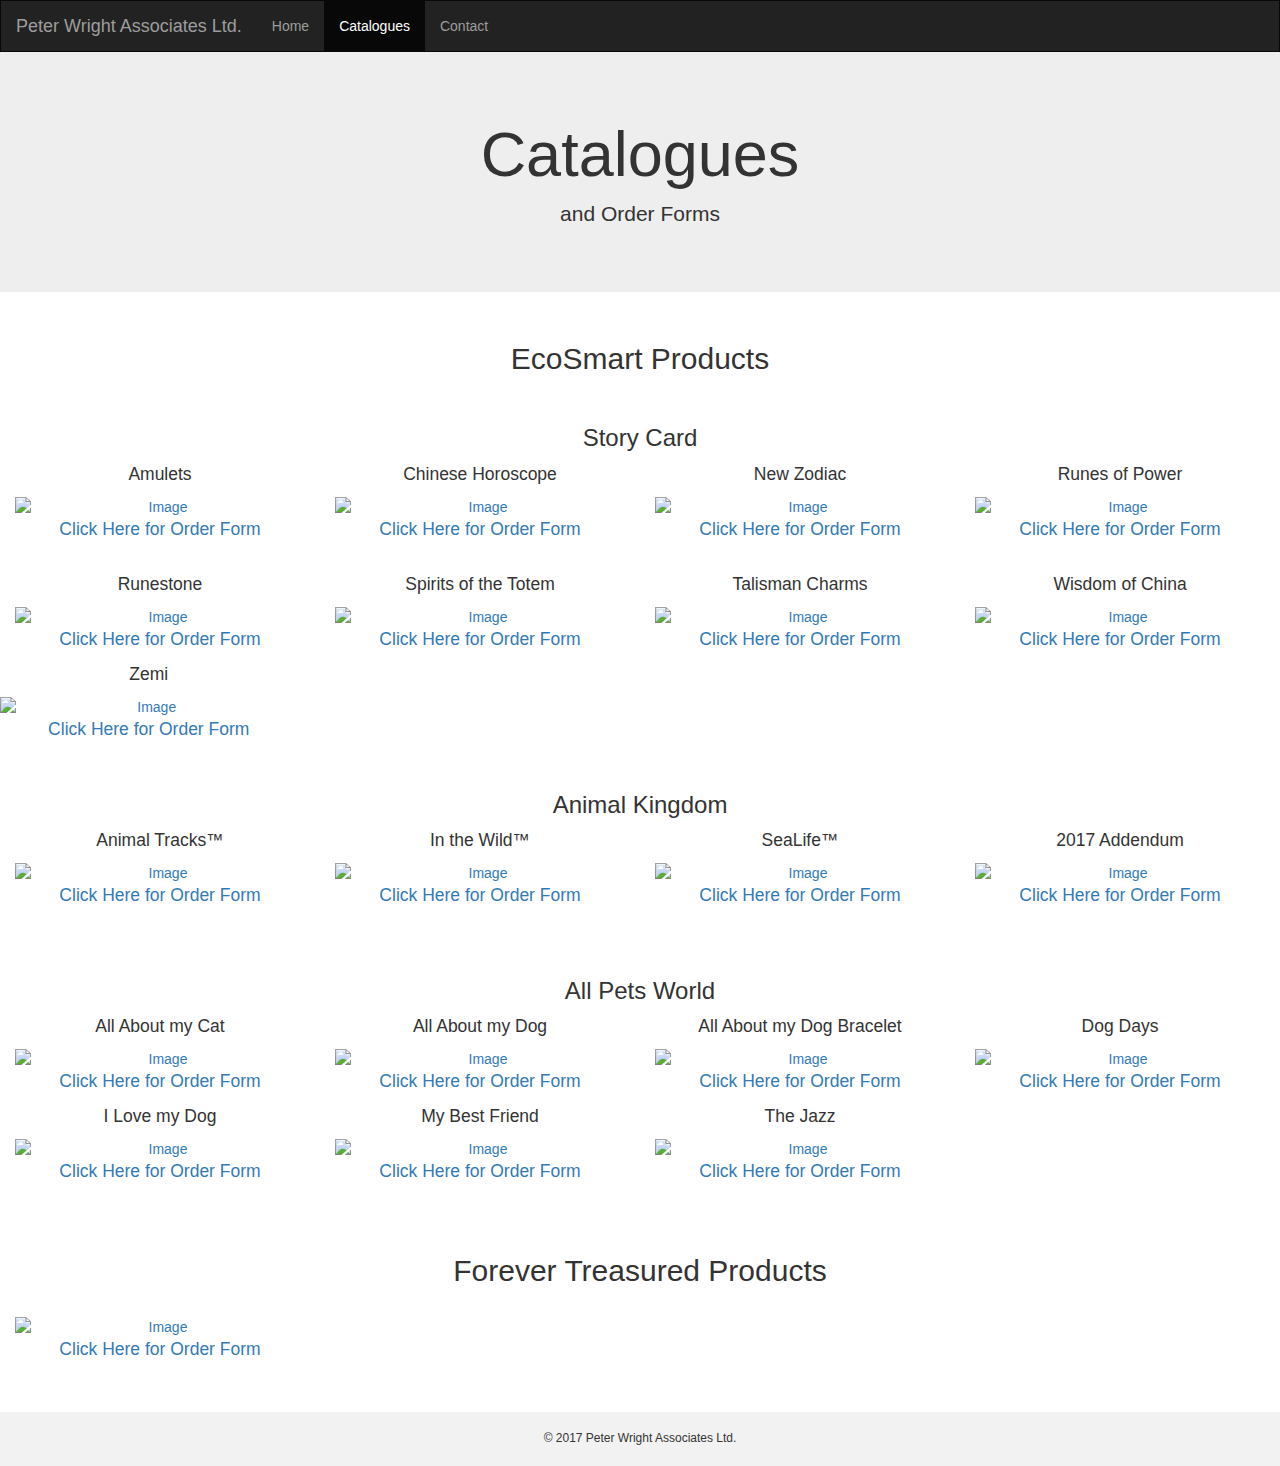
==== commit dad73761: "Update catalogues.html" ====
--- a/catalogues.html
+++ b/catalogues.html
@@ -71,7 +71,7 @@
   
 <div class="container-fluid bg-3 text-center">    
   <h2>EcoSmart Products</h2><br>
-  <h3> Story Card Line</h3>
+  <h3>Story Card</h3>
   <div class="row">
     <div class="col-sm-3">
       <p>Amulets</p>
@@ -136,7 +136,7 @@
   
   <!-- Row 1 of Animal Kingdom -->
  
-    <h3>Animal Kingdom Line</h3>
+    <h3>Animal Kingdom</h3>
   <div class="row">
     <div class="col-sm-3">
       <p>Animal Tracks&trade;</p>
@@ -163,7 +163,7 @@
   
   <!-- Row 1 of All Pets World -->
   
-  <h3>All Pets World Line</h3>
+  <h3>All Pets World</h3>
   
     <div class="row">
       <div class="col-sm-3">
